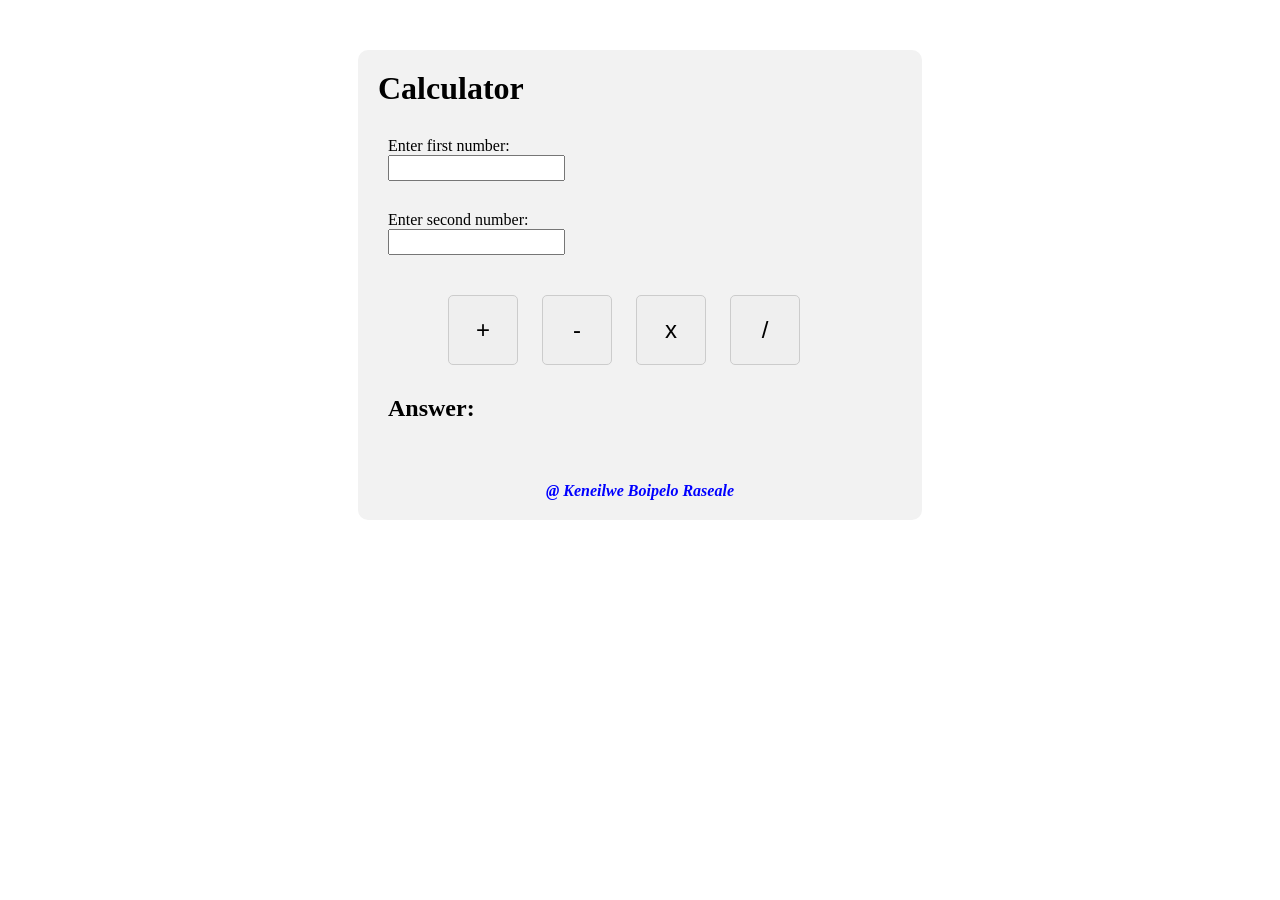
==== index.html @ c9f9a33d "Add files via upload" ====
<!DOCTYPE html>
<html lang="en">
<head>
    <meta charset="UTF-8">
    <meta name="viewport" content="width=device-width, initial-scale=1.0">
    <title>Calculator</title>
    <style>
        .calculator {
            margin-top: 50px;
            margin-left:350px;
            margin-right:350px;
            height: 470px;
            background-color: #f2f2f2;
            border-radius: 10px;

        }
        h1 {
            padding-top: 20px;
            padding-left: 20px;
        }

        .val1, .val2 {
            margin-left: 30px;
            margin-top: 30px;
        }

        input {
            height: 20px;
        }

        .addition, .subtraction, .multiplication, .division {
            width: 70px;
            height: 70px;
            font-size: 24px;
            margin: 10px;
            border-radius: 5px;
            border: solid 1px #ccc;
            cursor: pointer;
        }

        .buttons {
            margin-top: 30px;
            margin-left: 80px;
        }

        h2 {
            margin-top: 20px;
            margin-left: 30px;
        }

        .name {
            margin-top: 60px;
            text-align: center;
            font-weight: bold;
            font-style: italic;
            color: blue;
        }
    </style>
</head>
<body>
    <div class="calculator">
        <h1>Calculator</h1>
        <form class="val1">
            <label for="quantity1">Enter first number:</label><br>
            <input type="number" id="quantity1" name="quantity1" required><br>
        </form>
        <form class="val2">
            <label for="quantity2">Enter second number:</label><br>
            <input type="number" id="quantity2" name="quantity2" required><br>
        </form>
        <div class="buttons">
            <button type="button" class="addition">+</button>
            <button type="button" class="subtraction">-</button>
            <button type="button" class="multiplication">x</button>
            <button type="button" class="division">/</button>
        </div>
        <h2 id="result">Answer: </h2>
        <p class="name">@ Keneilwe Boipelo Raseale</p>
    </div>
    <script>
    const num1Input = document.getElementById("quantity1");
    const num2Input = document.getElementById("quantity2");
    const result = document.getElementById("result");

    function calculate(operation){
        let num1 = num1Input.value;
        let num2 = num2Input.value;

        fetch(`/${operation}?num1=${num1}&num2=${num2}`)
        .then(response => response.json())
        .then(data => {
            if(data.answer !== undefined){
                result.innerHTML = "Answer: " + data.answer;
            }
            else{
                result.innerHTML = "Error: " + data.error;
            }
        });
    }

    document.querySelector(".addition")
    .addEventListener("click", function(){
        calculate("add");
    });

    document.querySelector(".subtraction")
    .addEventListener("click", function(){
        calculate("subtract");
    });

    document.querySelector(".multiplication")
    .addEventListener("click", function(){
        calculate("multiply");
    });

    document.querySelector(".division")
    .addEventListener("click", function(){
        calculate("divide");
    });
    </script>
</body>
</html>
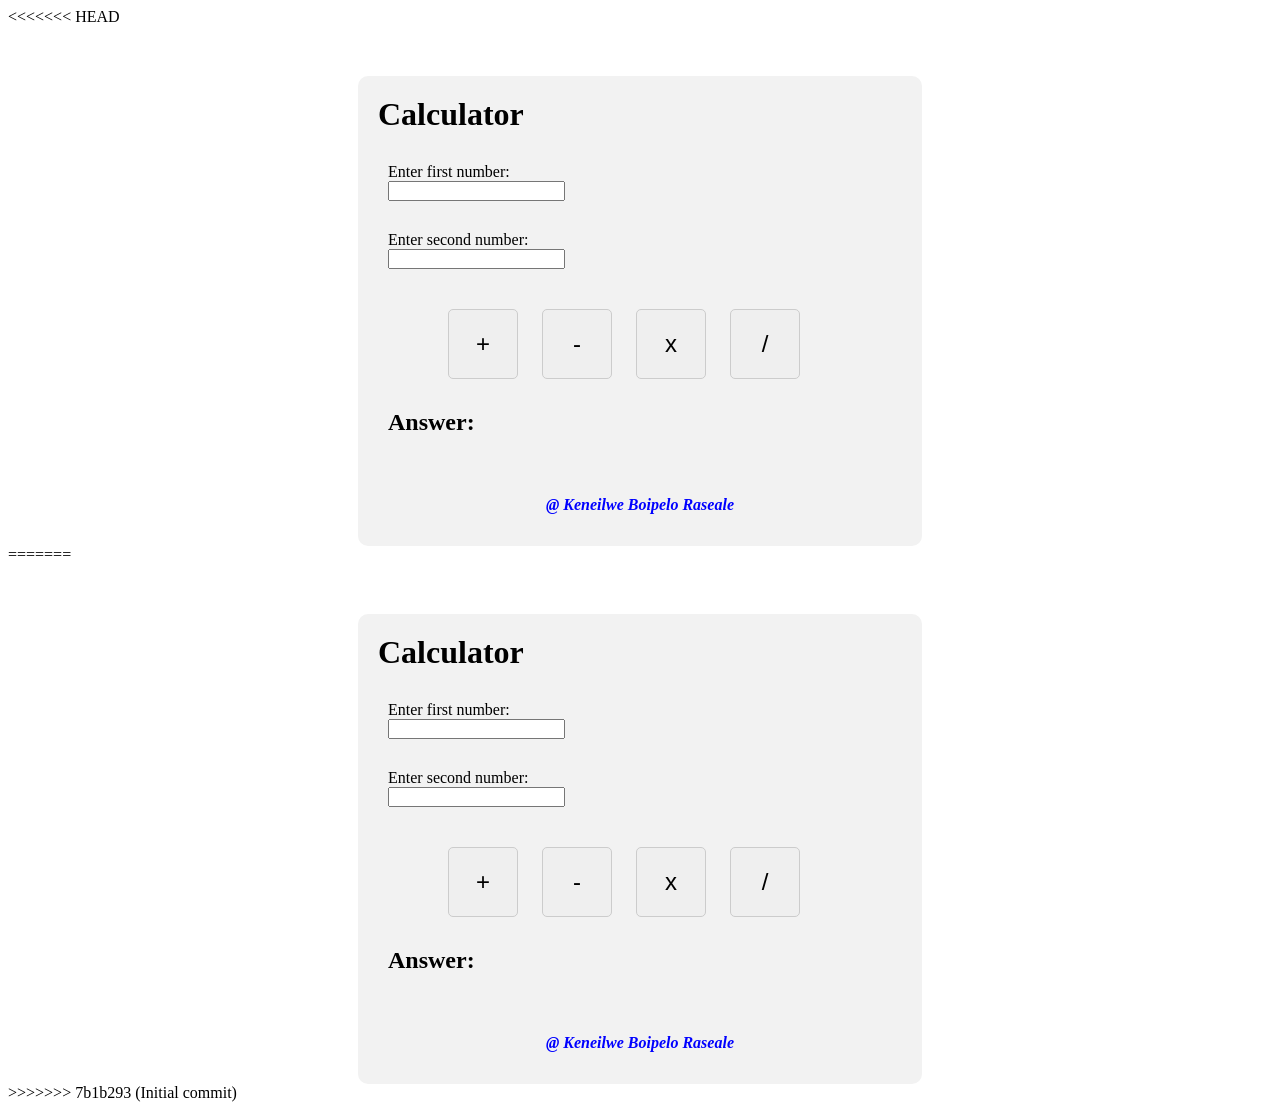
==== commit 860bb6b3: "Save" ====
--- a/index.html
+++ b/index.html
@@ -1,3 +1,4 @@
+<<<<<<< HEAD
 <!DOCTYPE html>
 <html lang="en">
 <head>
@@ -119,4 +120,127 @@
     });
     </script>
 </body>
+=======
+<!DOCTYPE html>
+<html lang="en">
+<head>
+    <meta charset="UTF-8">
+    <meta name="viewport" content="width=device-width, initial-scale=1.0">
+    <title>Calculator</title>
+    <style>
+        .calculator {
+            margin-top: 50px;
+            margin-left:350px;
+            margin-right:350px;
+            height: 470px;
+            background-color: #f2f2f2;
+            border-radius: 10px;
+
+        }
+        h1 {
+            padding-top: 20px;
+            padding-left: 20px;
+        }
+
+        .val1, .val2 {
+            margin-left: 30px;
+            margin-top: 30px;
+        }
+
+        input {
+            height: 20px;
+        }
+
+        .addition, .subtraction, .multiplication, .division {
+            width: 70px;
+            height: 70px;
+            font-size: 24px;
+            margin: 10px;
+            border-radius: 5px;
+            border: solid 1px #ccc;
+            cursor: pointer;
+        }
+
+        .buttons {
+            margin-top: 30px;
+            margin-left: 80px;
+        }
+
+        h2 {
+            margin-top: 20px;
+            margin-left: 30px;
+        }
+
+        .name {
+            margin-top: 60px;
+            text-align: center;
+            font-weight: bold;
+            font-style: italic;
+            color: blue;
+        }
+    </style>
+</head>
+<body>
+    <div class="calculator">
+        <h1>Calculator</h1>
+        <form class="val1">
+            <label for="quantity1">Enter first number:</label><br>
+            <input type="number" id="quantity1" name="quantity1" required><br>
+        </form>
+        <form class="val2">
+            <label for="quantity2">Enter second number:</label><br>
+            <input type="number" id="quantity2" name="quantity2" required><br>
+        </form>
+        <div class="buttons">
+            <button type="button" class="addition">+</button>
+            <button type="button" class="subtraction">-</button>
+            <button type="button" class="multiplication">x</button>
+            <button type="button" class="division">/</button>
+        </div>
+        <h2 id="result">Answer: </h2>
+        <p class="name">@ Keneilwe Boipelo Raseale</p>
+    </div>
+    <script>
+    const num1Input = document.getElementById("quantity1");
+    const num2Input = document.getElementById("quantity2");
+    const result = document.getElementById("result");
+
+    function calculate(operation){
+        let num1 = num1Input.value;
+        let num2 = num2Input.value;
+
+        fetch(`/${operation}?num1=${num1}&num2=${num2}`)
+        .then(response => response.json())
+        .then(data => {
+            if(data.answer !== undefined){
+                result.innerHTML = "Answer: " + data.answer;
+            }
+            else{
+                result.innerHTML = "Error: " + data.error;
+            }
+        });
+    }
+
+    document.querySelector(".addition")
+    .addEventListener("click", function(){
+        calculate("add");
+    });
+
+    document.querySelector(".subtraction")
+    .addEventListener("click", function(){
+        calculate("subtract");
+    });
+
+    document.querySelector(".multiplication")
+    .addEventListener("click", function(){
+        calculate("multiply");
+    });
+
+    document.querySelector(".division")
+    .addEventListener("click", function(){
+        calculate("divide");
+    });
+    </script>
+</body>
+>>>>>>> 7b1b293 (Initial commit)
 </html>
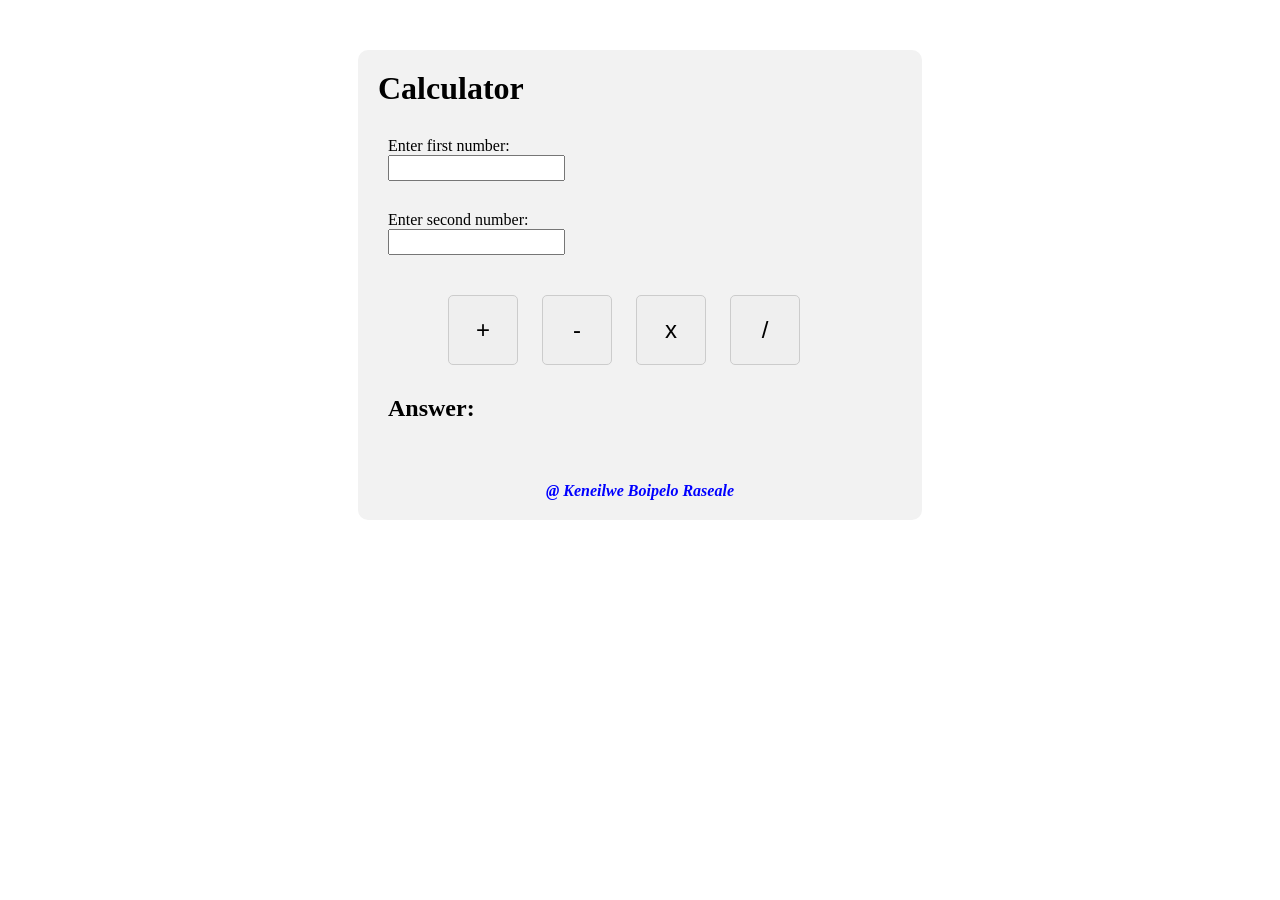
==== commit f5fc87b5: "Message" ====
--- a/index.html
+++ b/index.html
@@ -1,126 +1,3 @@
-<<<<<<< HEAD
-<!DOCTYPE html>
-<html lang="en">
-<head>
-    <meta charset="UTF-8">
-    <meta name="viewport" content="width=device-width, initial-scale=1.0">
-    <title>Calculator</title>
-    <style>
-        .calculator {
-            margin-top: 50px;
-            margin-left:350px;
-            margin-right:350px;
-            height: 470px;
-            background-color: #f2f2f2;
-            border-radius: 10px;
-
-        }
-        h1 {
-            padding-top: 20px;
-            padding-left: 20px;
-        }
-
-        .val1, .val2 {
-            margin-left: 30px;
-            margin-top: 30px;
-        }
-
-        input {
-            height: 20px;
-        }
-
-        .addition, .subtraction, .multiplication, .division {
-            width: 70px;
-            height: 70px;
-            font-size: 24px;
-            margin: 10px;
-            border-radius: 5px;
-            border: solid 1px #ccc;
-            cursor: pointer;
-        }
-
-        .buttons {
-            margin-top: 30px;
-            margin-left: 80px;
-        }
-
-        h2 {
-            margin-top: 20px;
-            margin-left: 30px;
-        }
-
-        .name {
-            margin-top: 60px;
-            text-align: center;
-            font-weight: bold;
-            font-style: italic;
-            color: blue;
-        }
-    </style>
-</head>
-<body>
-    <div class="calculator">
-        <h1>Calculator</h1>
-        <form class="val1">
-            <label for="quantity1">Enter first number:</label><br>
-            <input type="number" id="quantity1" name="quantity1" required><br>
-        </form>
-        <form class="val2">
-            <label for="quantity2">Enter second number:</label><br>
-            <input type="number" id="quantity2" name="quantity2" required><br>
-        </form>
-        <div class="buttons">
-            <button type="button" class="addition">+</button>
-            <button type="button" class="subtraction">-</button>
-            <button type="button" class="multiplication">x</button>
-            <button type="button" class="division">/</button>
-        </div>
-        <h2 id="result">Answer: </h2>
-        <p class="name">@ Keneilwe Boipelo Raseale</p>
-    </div>
-    <script>
-    const num1Input = document.getElementById("quantity1");
-    const num2Input = document.getElementById("quantity2");
-    const result = document.getElementById("result");
-
-    function calculate(operation){
-        let num1 = num1Input.value;
-        let num2 = num2Input.value;
-
-        fetch(`/${operation}?num1=${num1}&num2=${num2}`)
-        .then(response => response.json())
-        .then(data => {
-            if(data.answer !== undefined){
-                result.innerHTML = "Answer: " + data.answer;
-            }
-            else{
-                result.innerHTML = "Error: " + data.error;
-            }
-        });
-    }
-
-    document.querySelector(".addition")
-    .addEventListener("click", function(){
-        calculate("add");
-    });
-
-    document.querySelector(".subtraction")
-    .addEventListener("click", function(){
-        calculate("subtract");
-    });
-
-    document.querySelector(".multiplication")
-    .addEventListener("click", function(){
-        calculate("multiply");
-    });
-
-    document.querySelector(".division")
-    .addEventListener("click", function(){
-        calculate("divide");
-    });
-    </script>
-</body>
-=======
 <!DOCTYPE html>
 <html lang="en">
 <head>
@@ -242,5 +119,4 @@
     });
     </script>
 </body>
->>>>>>> 7b1b293 (Initial commit)
 </html>
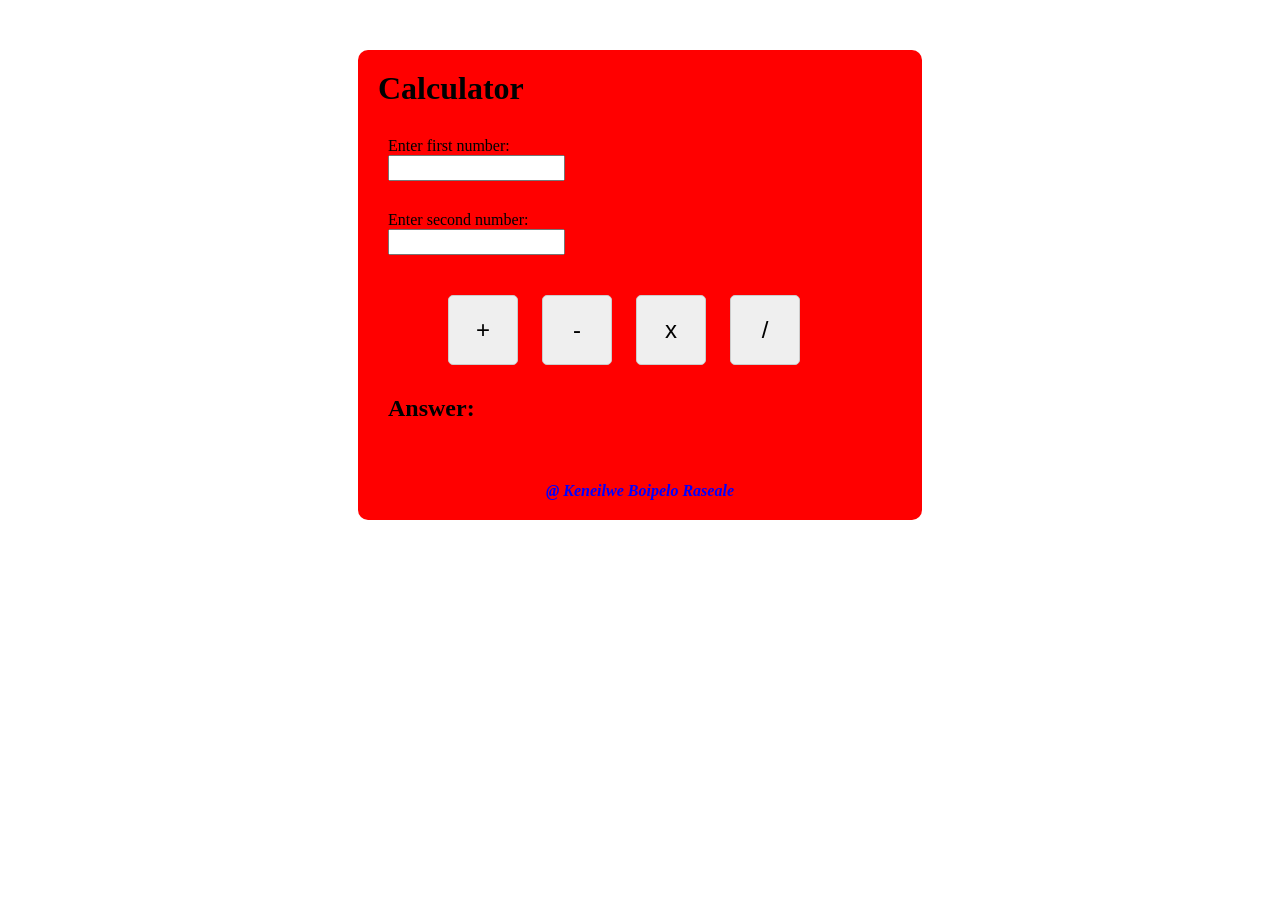
==== commit f5c9b5af: "background-colors" ====
--- a/index.html
+++ b/index.html
@@ -10,8 +10,9 @@
             margin-left:350px;
             margin-right:350px;
             height: 470px;
-            background-color: #f2f2f2;
+            background-color: red;
             border-radius: 10px;
+
 
         }
         h1 {
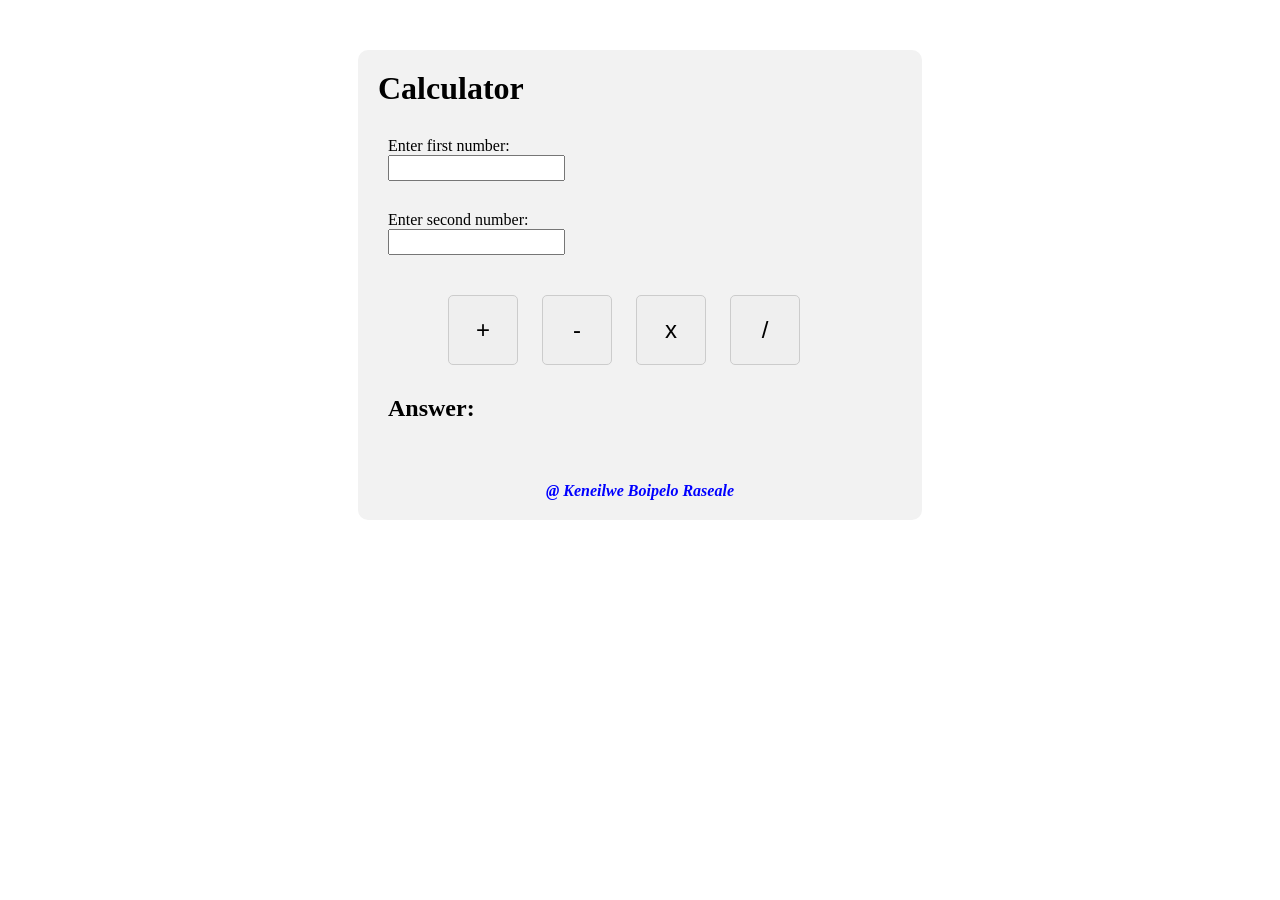
==== commit 5d4309de: "background-color" ====
--- a/index.html
+++ b/index.html
@@ -10,7 +10,7 @@
             margin-left:350px;
             margin-right:350px;
             height: 470px;
-            background-color: red;
+            background-color: #f2f2f2;
             border-radius: 10px;
 
 
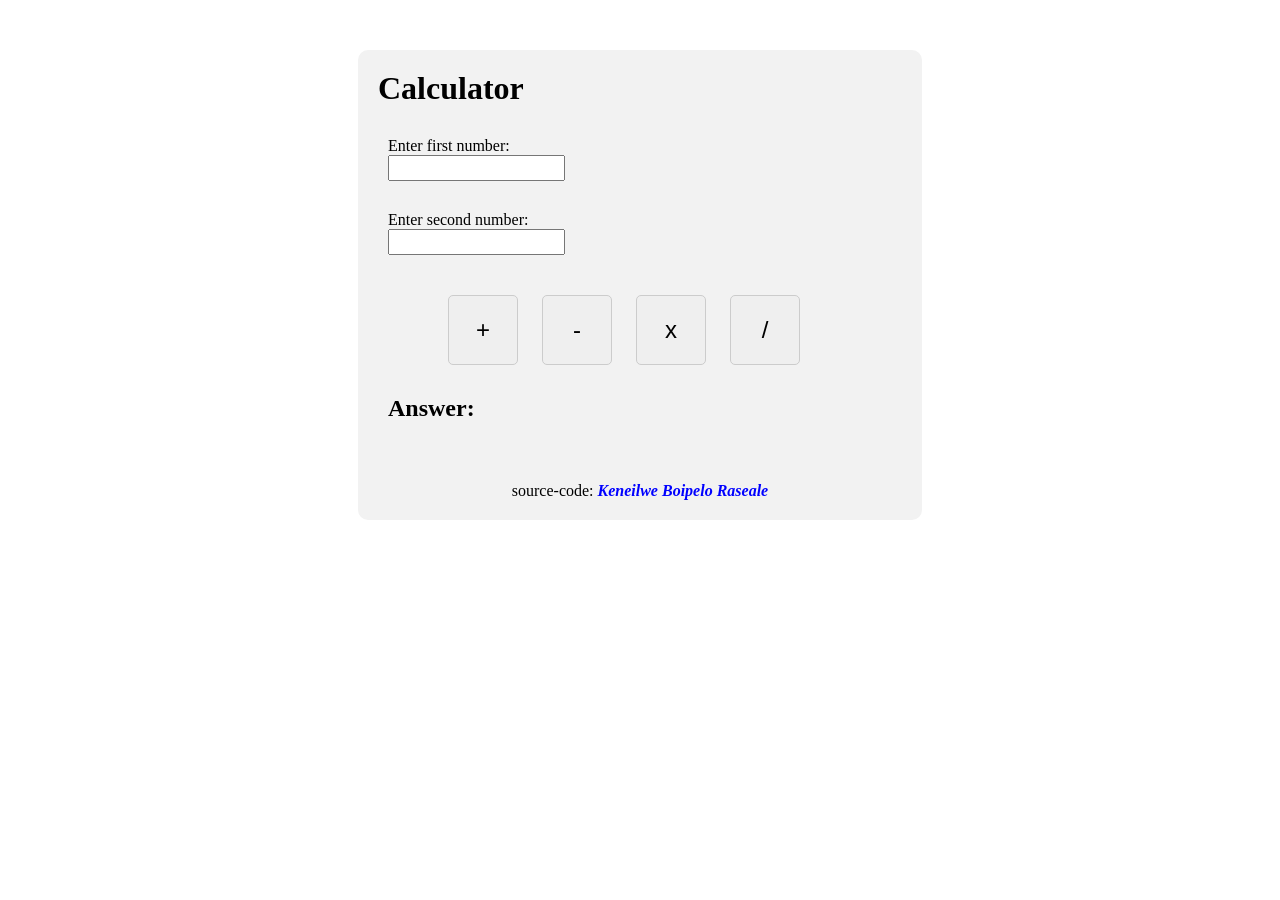
==== commit 56e4a145: "updated HTML file" ====
--- a/index.html
+++ b/index.html
@@ -56,6 +56,15 @@
             font-style: italic;
             color: blue;
         }
+
+        a {
+            text-decoration: none;
+        }
+
+        .source-code {
+            text-align: center;
+            margin-top: 60px;
+        }
     </style>
 </head>
 <body>
@@ -76,7 +85,11 @@
             <button type="button" class="division">/</button>
         </div>
         <h2 id="result">Answer: </h2>
-        <p class="name">@ Keneilwe Boipelo Raseale</p>
+        <p class="source-code"> source-code: 
+            <a href="https://github.com/keneilweraseale/CalculatorFastAPI" target="_blank">
+                <span class="name">Keneilwe Boipelo Raseale</span>
+            </a>
+        </p>
     </div>
     <script>
     const num1Input = document.getElementById("quantity1");
